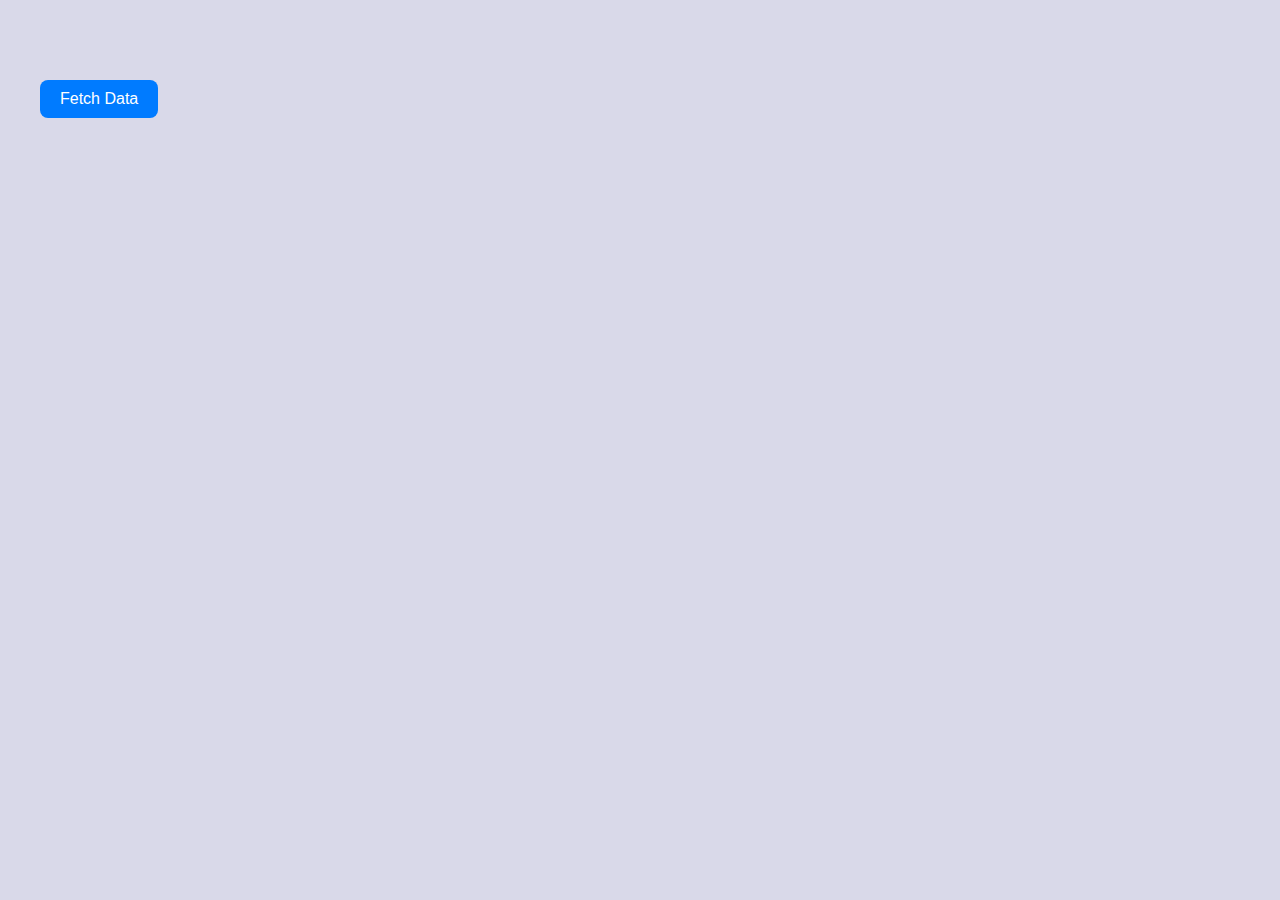
==== async-await/index.html @ 3ba207a5 "await-async uploaded" ====
<!DOCTYPE html>
<html lang="en">
  <head>
    <meta charset="UTF-8" />
    <meta name="viewport" content="width=device-width, initial-scale=1.0" />
    <script src="script.js" defer></script>
    <link rel="stylesheet" href="./css/home.css" />
    <title>Document</title>
  </head>
  <body>
    <div class="display-div" id="display-users"></div>
    <button onclick="fetchData()">Fetch Data</button>
  </body>
</html>
---- async-await/css/home.css ----
html {
  font-size: 100%;
  scroll-behavior: smooth;
}

body {
  padding: 20px;
  margin: 20px;
  font-family: Georgia, "Times New Roman", Times, serif;
  background-color: rgb(217, 217, 233);
  color: rgb(51, 51, 51);
  line-height: 1.6;
}

* {
  margin: 0;
  padding: 0;
  box-sizing: border-box;
}

.display-div {
  width: 100%;
  display: flex;
  justify-content: space-evenly;
  flex-wrap: wrap;
  gap: 20px;
  margin-top: 20px;
}

.user-card {
  width: 350px;
  padding: 20px;
  background-color: #fff;
  box-shadow: 0 4px 8px rgba(0, 0, 0, 0.2);
  border-radius: 15px;
  transition: transform 0.3s ease, box-shadow 0.3s ease;
  text-align: center;
  display: flex;
  flex-direction: column;
  align-items: center;
}

.user-card img {
  width: 100px;
  height: 100px;
  border-radius: 50%;
  object-fit: cover;
  margin-bottom: 15px;
  border: 3px solid rgb(0, 123, 255);
}

.user-card h3 {
  font-size: 20px;
  margin-bottom: 7px;
  color: #333;
  font-weight: 600;
  letter-spacing: 0.5px;
  text-transform: capitalize;
}

.user-card p {
  font-size: 15px;
  margin-bottom: 8px;
  color: rgb(102, 102, 102);
}

.user-card a {
  text-decoration: none;
  color: rgb(0, 123, 255);
  font-size: 14px;
  font-weight: bold;
  transition: color 0.3s ease;
}

.user-card a:hover {
  color: rgb(0, 86, 179);
}

.user-card:hover {
  transform: translateY(-5px);
  box-shadow: 0 8px 16px rgba(0, 0, 0, 0.3);
}

button {
  background-color: rgb(0, 123, 255);
  color: rgb(255, 255, 255);
  border: none;
  padding: 10px 20px;
  font-size: 16px;
  border-radius: 8px;
  cursor: pointer;
  margin: 20px 0;
}

button:hover {
  background-color: rgb(0, 86, 179);
  transform: scale(1.05);
}
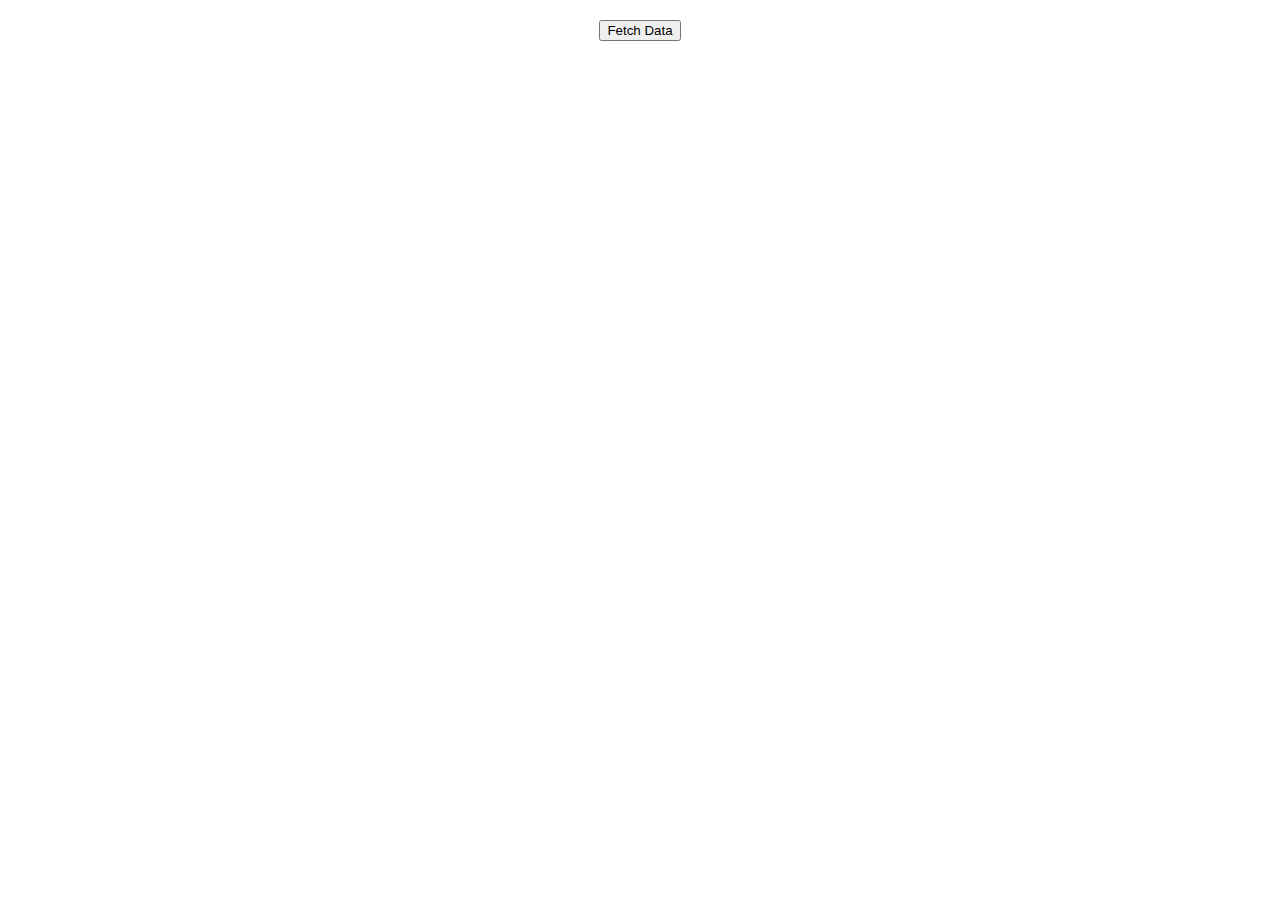
==== commit 2bc95150: "Chnaged the home page design" ====
--- a/async-await/index.html
+++ b/async-await/index.html
@@ -4,11 +4,20 @@
     <meta charset="UTF-8" />
     <meta name="viewport" content="width=device-width, initial-scale=1.0" />
     <script src="script.js" defer></script>
+    <link
+      rel="stylesheet"
+      href="https://cdnjs.cloudflare.com/ajax/libs/font-awesome/6.5.1/css/all.min.css"
+    />
     <link rel="stylesheet" href="./css/home.css" />
-    <title>Document</title>
+    <title>All Users</title>
   </head>
   <body>
-    <div class="display-div" id="display-users"></div>
-    <button onclick="fetchData()">Fetch Data</button>
+    <div class="container">
+      <!-- <h1>All Users</h1> -->
+      <table id="user-table">
+        <tbody id="display-users"></tbody>
+      </table>
+      <button onclick="fetchData()">Fetch Data</button>
+    </div>
   </body>
 </html>
--- a/async-await/css/home.css
+++ b/async-await/css/home.css
@@ -1,98 +1,62 @@
-html {
-  font-size: 100%;
-  scroll-behavior: smooth;
+.container {
+  width: 90%;
+  margin: 20px auto;
+  text-align: center;
 }
 
-body {
-  padding: 20px;
-  margin: 20px;
-  font-family: Georgia, "Times New Roman", Times, serif;
-  background-color: rgb(217, 217, 233);
+h1 {
+  margin-bottom: 20px;
   color: rgb(51, 51, 51);
-  line-height: 1.6;
 }
 
-* {
-  margin: 0;
-  padding: 0;
-  box-sizing: border-box;
+table {
+  width: 100%;
+  border-collapse: collapse;
+  background-color: white;
+  box-shadow: 0 4px 8px rgba(0, 0, 0, 0.2);
+  border-radius: 10px;
+  overflow: hidden;
 }
 
-.display-div {
-  width: 100%;
-  display: flex;
-  justify-content: space-evenly;
-  flex-wrap: wrap;
-  gap: 20px;
-  margin-top: 20px;
+th,
+td {
+  border: 1px solid rgb(221, 221, 221);
+  padding: 12px;
+  text-align: center;
 }
 
-.user-card {
-  width: 350px;
-  padding: 20px;
-  background-color: #fff;
-  box-shadow: 0 4px 8px rgba(0, 0, 0, 0.2);
-  border-radius: 15px;
-  transition: transform 0.3s ease, box-shadow 0.3s ease;
-  text-align: center;
-  display: flex;
-  flex-direction: column;
-  align-items: center;
+th {
+  background-color: rgb(0, 123, 255);
+  color: white;
 }
 
-.user-card img {
-  width: 100px;
-  height: 100px;
+td img {
+  width: 50px;
+  height: 50px;
   border-radius: 50%;
   object-fit: cover;
-  margin-bottom: 15px;
-  border: 3px solid rgb(0, 123, 255);
 }
 
-.user-card h3 {
-  font-size: 20px;
-  margin-bottom: 7px;
-  color: #333;
-  font-weight: 600;
-  letter-spacing: 0.5px;
-  text-transform: capitalize;
+/* Style for the button */
+.info-btn {
+  background: transparent;
+  border: none;
+  cursor: pointer;
+  font-size: 18px;
+  color: rgb(0, 123, 255);
+  padding: 8px;
+  border-radius: 50%;
+  transition: transform 0.2s ease, color 0.3s ease;
 }
 
-.user-card p {
-  font-size: 15px;
-  margin-bottom: 8px;
-  color: rgb(102, 102, 102);
-}
-
-.user-card a {
-  text-decoration: none;
-  color: rgb(0, 123, 255);
-  font-size: 14px;
-  font-weight: bold;
-  transition: color 0.3s ease;
-}
-
-.user-card a:hover {
+/* Hover effect */
+.info-btn:hover {
+  transform: scale(1.2);
   color: rgb(0, 86, 179);
 }
 
-.user-card:hover {
-  transform: translateY(-5px);
-  box-shadow: 0 8px 16px rgba(0, 0, 0, 0.3);
+/* Adding a subtle box-shadow effect */
+.info-btn:focus {
+  outline: none;
+  box-shadow: 0 0 5px rgba(0, 123, 255, 0.5);
 }
-
-button {
-  background-color: rgb(0, 123, 255);
-  color: rgb(255, 255, 255);
-  border: none;
-  padding: 10px 20px;
-  font-size: 16px;
-  border-radius: 8px;
-  cursor: pointer;
-  margin: 20px 0;
-}
-
-button:hover {
-  background-color: rgb(0, 86, 179);
-  transform: scale(1.05);
-}
